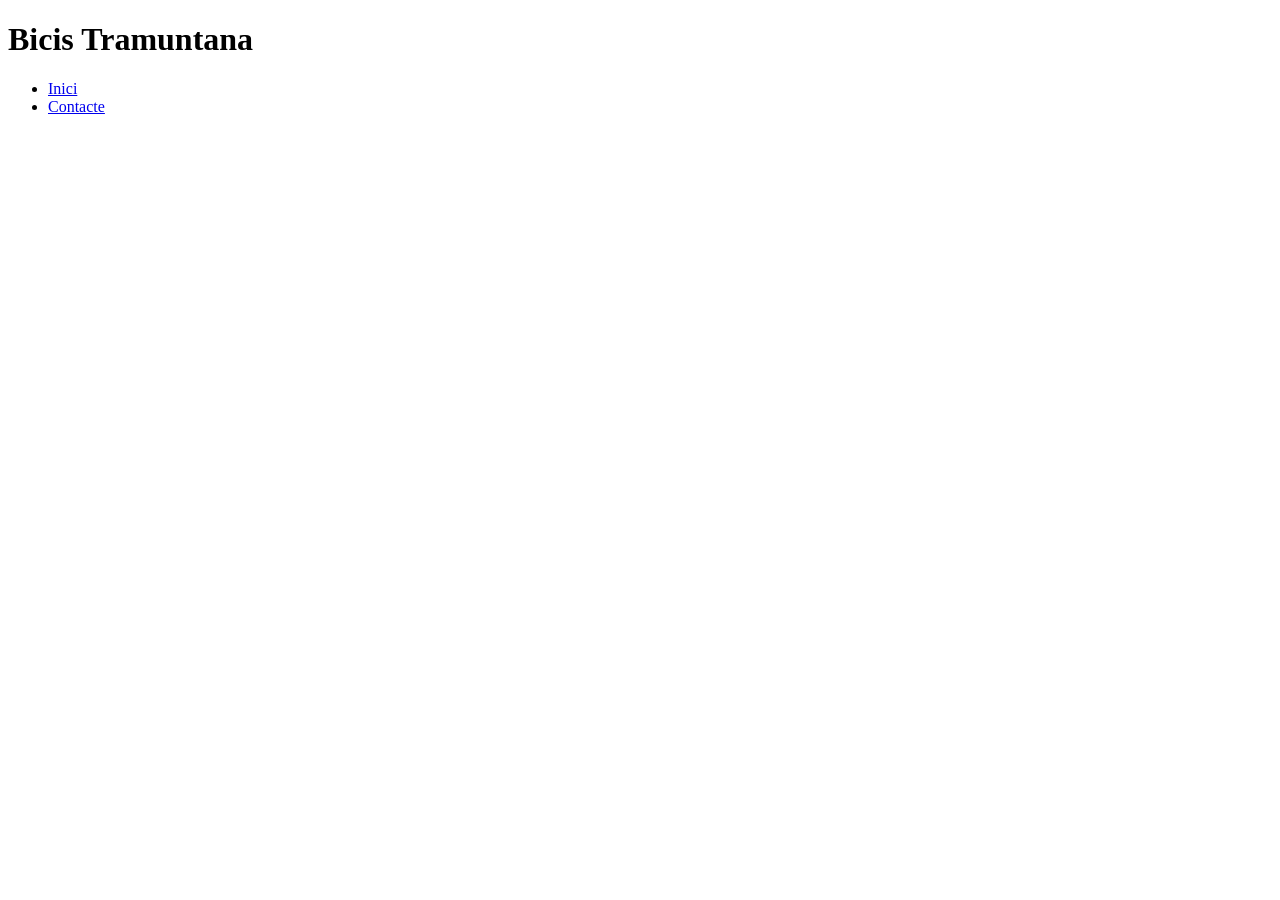
==== contacte.html @ 659ff1ab "index" ====
<!DOCTYPE html>
<html lang="ca">

<head>
    <meta charset="UTF-8">
    <meta name="viewport" content="width=device-width, initial-scale=1.0">
    <title>Bicis tramuntana</title>
</head>

<body>
    <header>
        <h1>Bicis Tramuntana</h1>
        <nav>
            <ul>
                <li><a href="index.html">Inici</a></li>
                <li><a href="contacte.html">Contacte</a></li>
            </ul>
        </nav>
    </header>
</body>
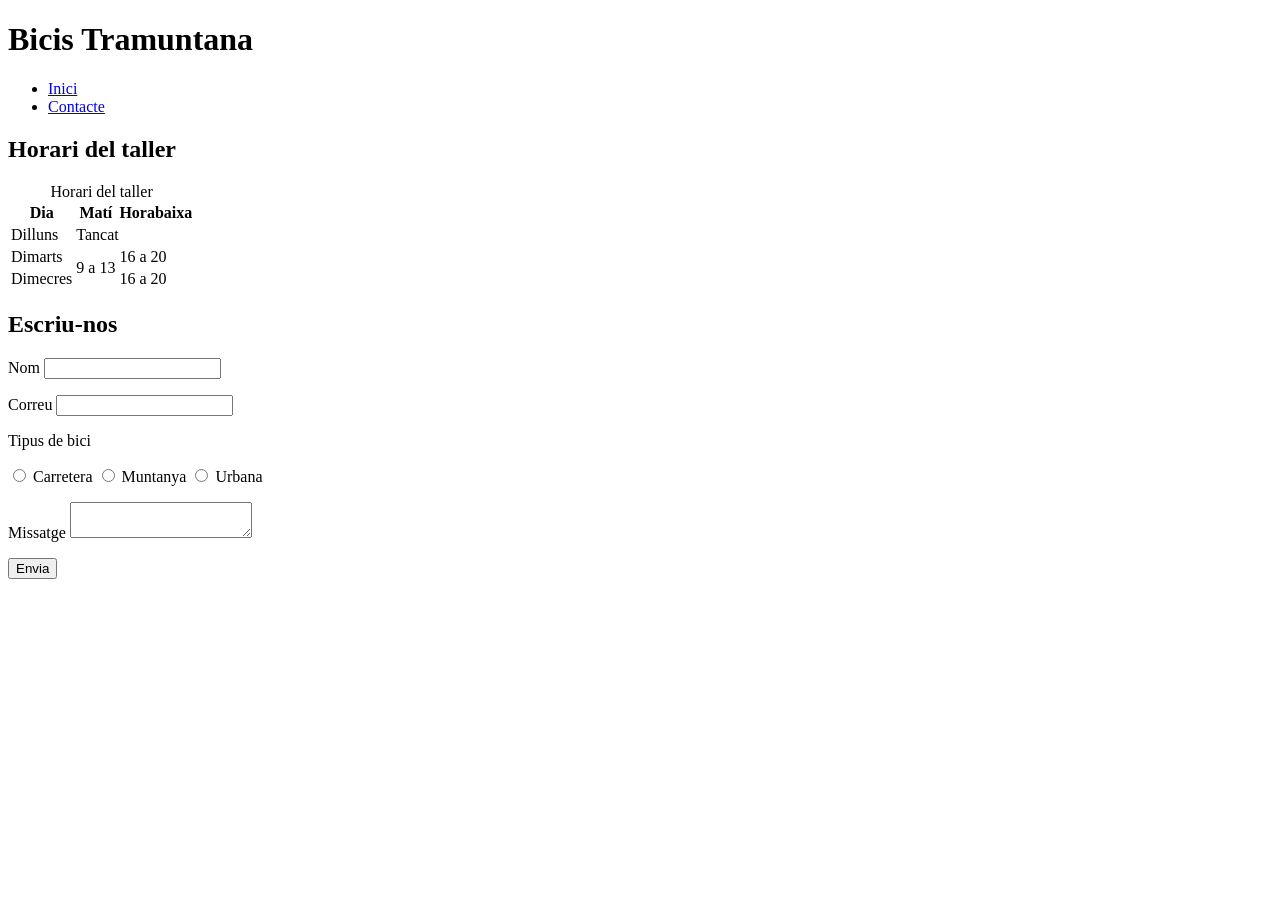
==== commit d80d9b25: "contacte" ====
--- a/contacte.html
+++ b/contacte.html
@@ -17,4 +17,51 @@
             </ul>
         </nav>
     </header>
+    <h2>Horari del taller</h2>
+    <table>
+        <caption>Horari del taller</caption>
+        <tr>
+            <th>Dia</th>
+            <th>Matí</th>
+            <th>Horabaixa</th>
+        </tr>
+        <tr>
+            <td>Dilluns</td>
+            <td colspan="2">Tancat</td>
+        </tr>
+        <tr>
+            <td>Dimarts</td>
+            <td rowspan="2">9 a 13</td>
+            <td>16 a 20</td>
+        </tr>
+        <tr>
+            <td>Dimecres</td>
+            <td>16 a 20</td>
+        </tr>
+    </table>
+    <h2>Escriu-nos</h2>
+    <form action="contacte.php" method="post">
+        <p>
+            <label for="nom">Nom</label>
+            <input type="text" id="nom" name="nom" required>
+        </p>
+        <p>
+            <label for="correu">Correu</label>
+            <input type="email" id="correu" name="correu" required>
+        </p>
+        <p>Tipus de bici</p>
+        <p>
+            <input type="radio" id="carretera" name="bici" value="carretera">
+            <label for="carretera">Carretera</label>
+            <input type="radio" id="muntanya" name="bici" value="muntanya">
+            <label for="muntanya">Muntanya</label>
+            <input type="radio" id="urbana" name="bici" value="urbana">
+            <label for="urbana">Urbana</label>
+        </p>
+        <p>
+            <label for="missatge">Missatge</label>
+            <textarea id="missatge" name="missatge"></textarea>
+        </p>
+        <button type="submit">Envia</button>
+    </form>
 </body>
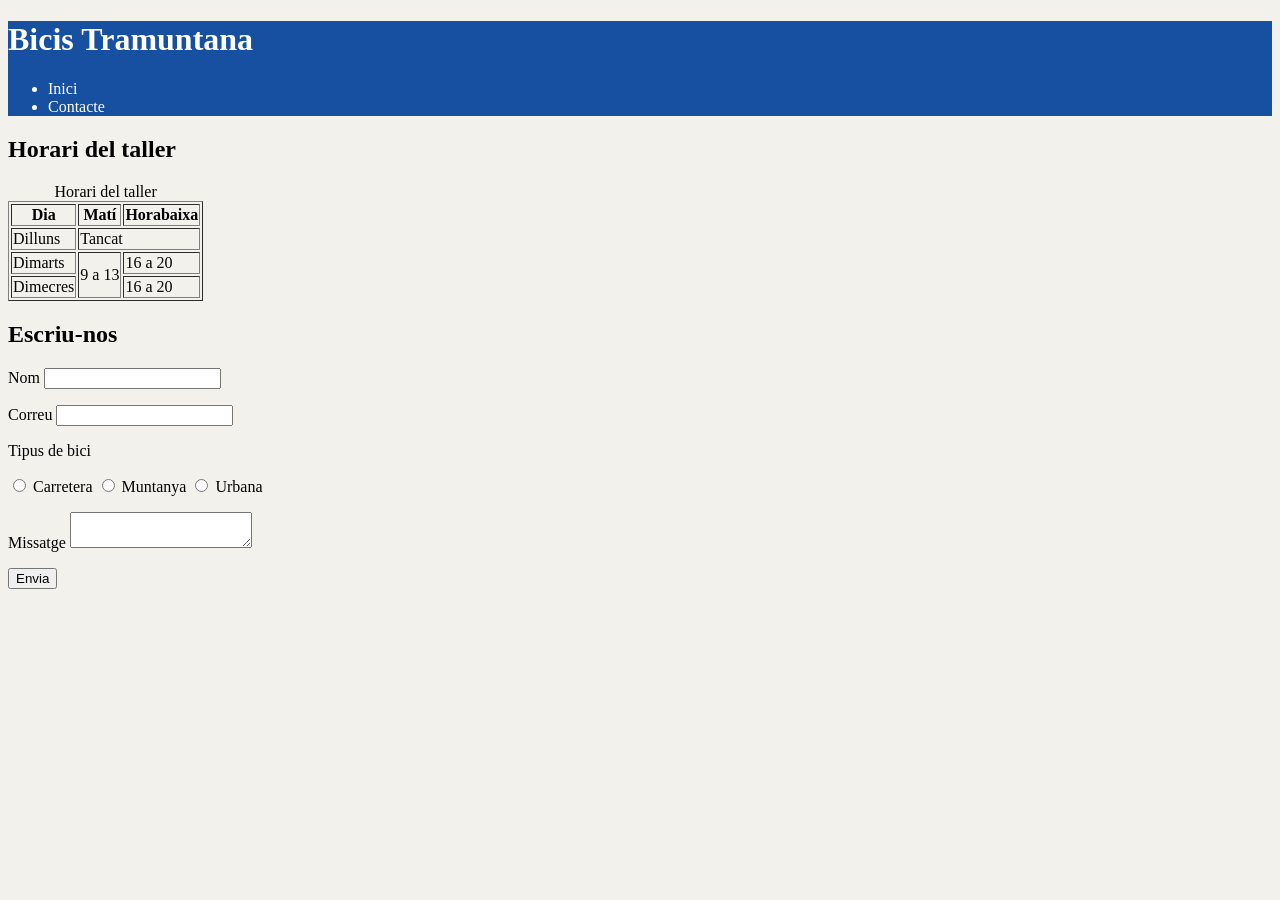
==== commit d754f68d: "css" ====
--- a/contacte.html
+++ b/contacte.html
@@ -5,6 +5,7 @@
     <meta charset="UTF-8">
     <meta name="viewport" content="width=device-width, initial-scale=1.0">
     <title>Bicis tramuntana</title>
+    <link rel="stylesheet" href="css/estils.css">
 </head>
 
 <body>
@@ -18,7 +19,7 @@
         </nav>
     </header>
     <h2>Horari del taller</h2>
-    <table>
+    <table border="1px">
         <caption>Horari del taller</caption>
         <tr>
             <th>Dia</th>
--- a/css/estils.css
+++ b/css/estils.css
@@ -0,0 +1,67 @@
+html {
+    box-sizing: border-box;
+    font-size: 62.5%;
+}
+
+*,
+*::before,
+*::after {
+    box-sizing: inherit;
+}
+
+body {
+    font-size: 1.6rem;
+}
+
+:root {
+    --principal: #1750a1;
+    --fons: #f3f1ec;
+}
+
+body {
+    background-color: var(--fons);
+}
+
+header {
+    background-color: var(--principal);
+    color: white;
+}
+
+h1 {
+    font-size: 3.2rem;
+}
+
+h2 {
+    font-size: 2.4rem;
+}
+
+nav a {
+    color: white;
+    text-decoration: none;
+}
+
+article {
+    width: 400px;
+    padding: 20px;
+    border: 1px solid black;
+    margin-bottom: 20px;
+}
+
+article{
+    position: relative;
+}
+
+.nou{
+    position: absolute;
+    bottom: 15px;
+    left: 15px;
+    padding: 4px 10px;
+    background-color: #2e7d32;
+    color: white;
+    text-transform: uppercase;
+    border-radius: 6px;
+}
+
+article img{
+    width: 100%;
+}
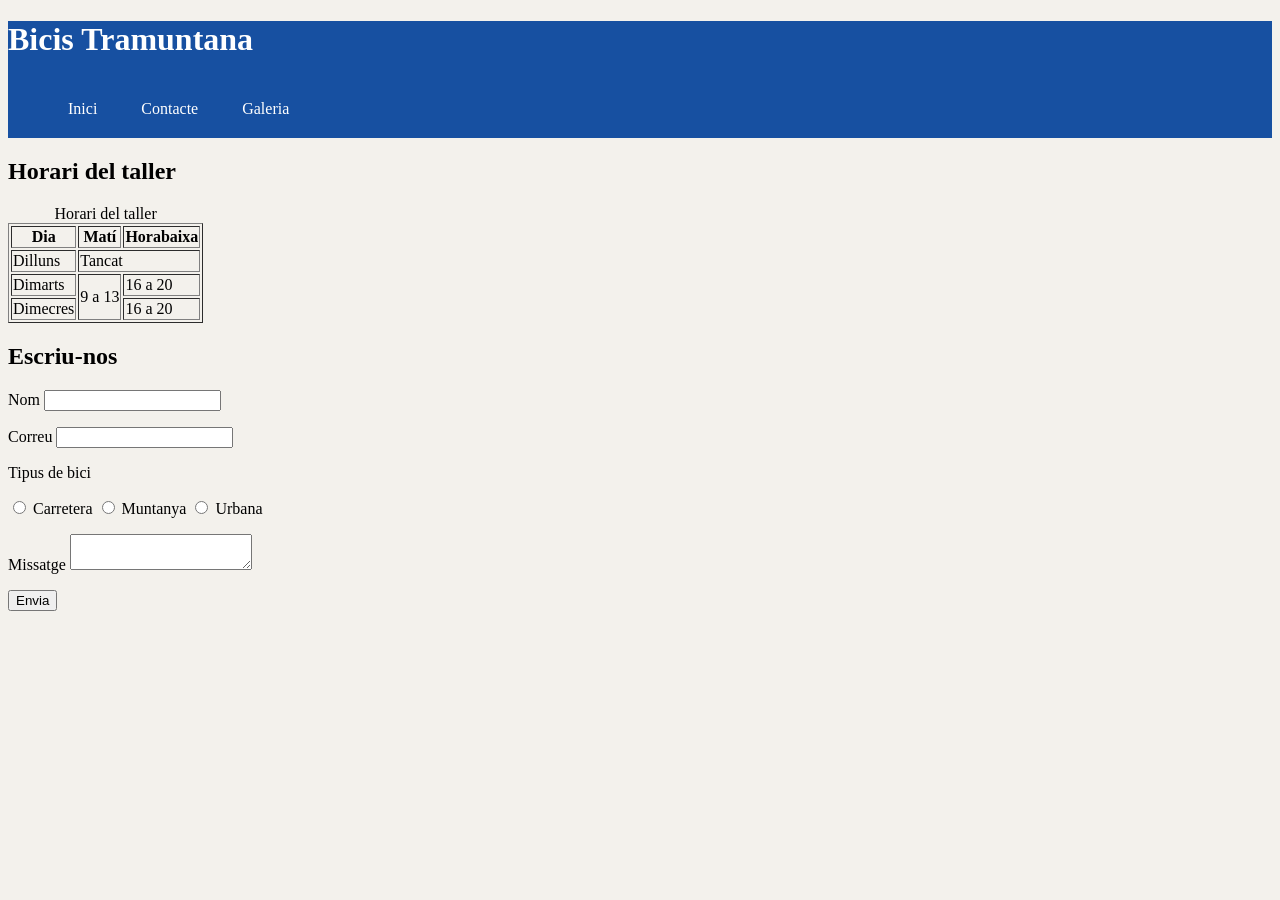
==== commit 03792292: "premer commit galeria Responsive" ====
--- a/contacte.html
+++ b/contacte.html
@@ -15,6 +15,7 @@
             <ul>
                 <li><a href="index.html">Inici</a></li>
                 <li><a href="contacte.html">Contacte</a></li>
+                <li><a href="galeria.html">Galeria</a></li>
             </ul>
         </nav>
     </header>
--- a/css/estils.css
+++ b/css/estils.css
@@ -49,6 +49,7 @@
 
 article{
     position: relative;
+    margin: 0 auto;
 }
 
 .nou{
@@ -64,4 +65,31 @@
 
 article img{
     width: 100%;
-}+}
+
+main{
+    padding: 20px 16px 0;
+    margin-top: 1%;
+}
+
+.Slogan{
+    display: none;
+}
+@media (min-width: 768px){
+    .Slogan{
+        display: block;
+    }
+
+    nav li{
+        display: inline-block;
+        padding: 20px;
+    }
+
+    article{
+        display: inline-block;
+        width: 48%;
+        margin-top: 1%;
+        margin-right: 1%;
+    }
+}
+
